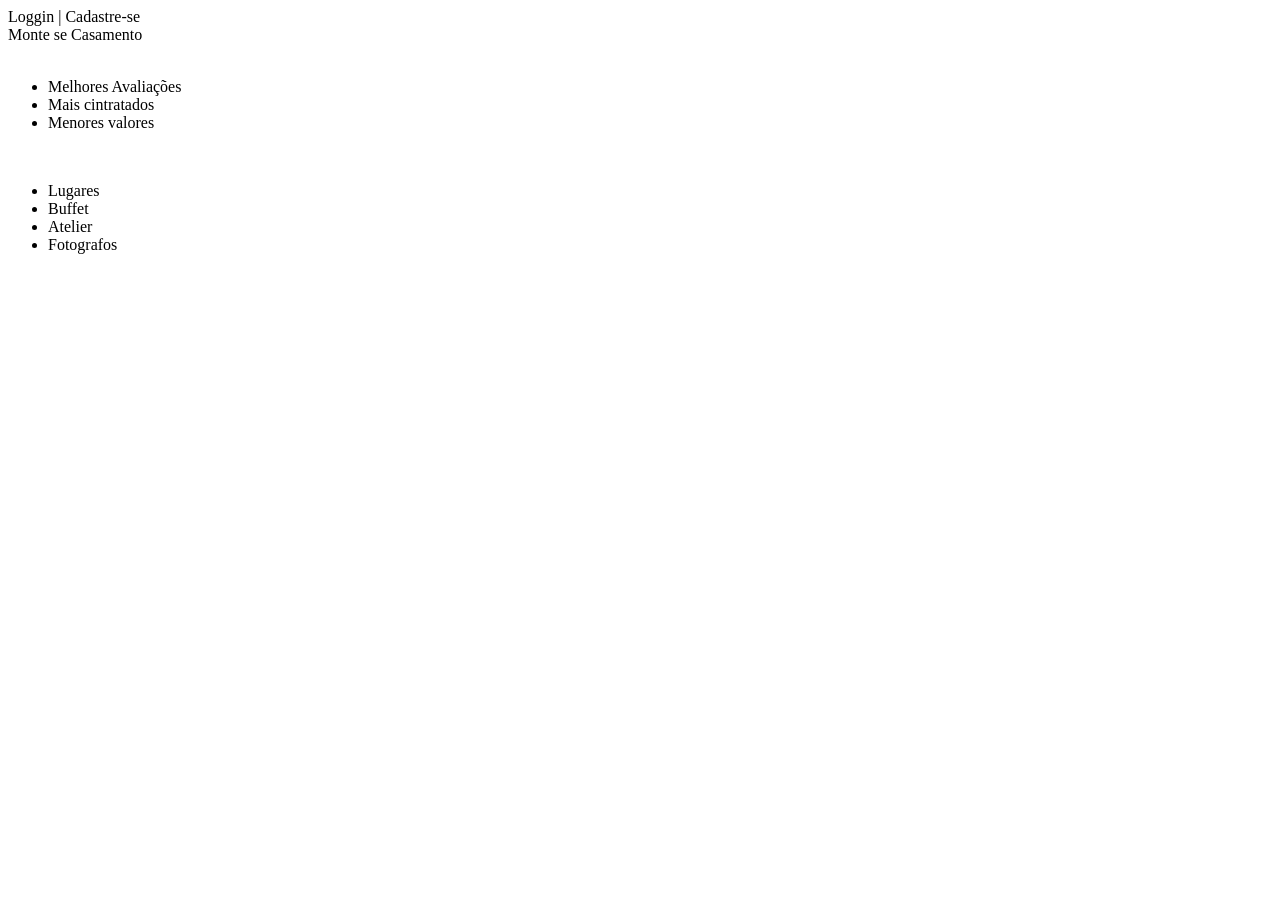
==== Front-end/index2.html @ ace560c4 "Primeiro commit" ====
<!DOCTYPE html>
<html lang="en">
<head>
    <meta charset="UTF-8">
    <meta name="viewport" content="width=device-width, initial-scale=1.0">
    <link ref="styles" href="index2.html">
    <title>Monte seu Casamento</title>
</head>
<body>
     <header class="cabecalho__logoePerfil">
        <a class="perfil" id="perfil__splash" >Loggin | Cadastre-se</a>

        <nav class="menu">
            <a class="logo" id="logo">Monte se Casamento</a>
        </nav>
    </header>
    <br>
    <ul>
        <li>Melhores Avaliações</li>
        <li>Mais cintratados</li>
        <li>Menores valores</li>
    </ul>
    <br>
    <ul>
        <li>Lugares</li>
        <li>Buffet</li>
        <li>Atelier</li>
        <li>Fotografos</li>
    </ul>
    
</body>
</html>
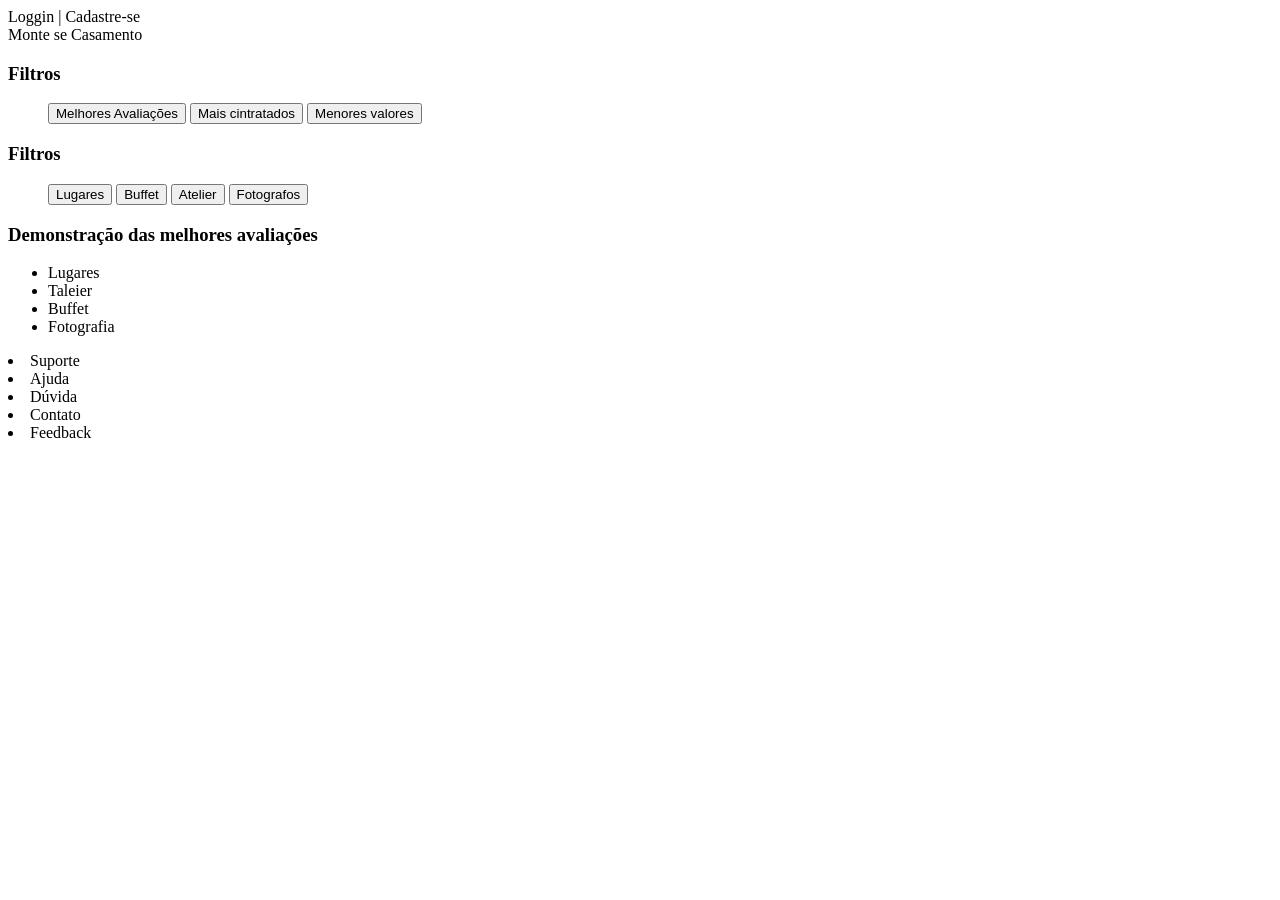
==== commit 9f0fcc19: "add projeto" ====
--- a/Front-end/index2.html
+++ b/Front-end/index2.html
@@ -14,19 +14,38 @@
             <a class="logo" id="logo">Monte se Casamento</a>
         </nav>
     </header>
-    <br>
+    <div>
+        <h3>Filtros</h3>
     <ul>
-        <li>Melhores Avaliações</li>
-        <li>Mais cintratados</li>
-        <li>Menores valores</li>
+        <button>Melhores Avaliações</button>
+        <button>Mais cintratados</button>
+        <button>Menores valores</button>
     </ul>
-    <br>
+    </div>
+    <div>
+        <h3>Filtros</h3>
     <ul>
-        <li>Lugares</li>
-        <li>Buffet</li>
-        <li>Atelier</li>
-        <li>Fotografos</li>
+        <button>Lugares</button>
+        <button>Buffet</button>
+        <button>Atelier</button>
+        <button>Fotografos</button>
     </ul>
-    
+    </div>
+    <div>
+        <h3>Demonstração das melhores avaliações</h3>
+        <ul>
+            <li>Lugares</li>
+            <li>Taleier</li>
+            <li>Buffet</li>
+            <li>Fotografia</li>
+        </ul>
+    </div>
+    <footer>
+        <li>Suporte</li>
+        <li>Ajuda</li>
+        <li>Dúvida</li>
+        <li>Contato</li>
+        <li>Feedback</li>
+    </footer>
 </body>
 </html>
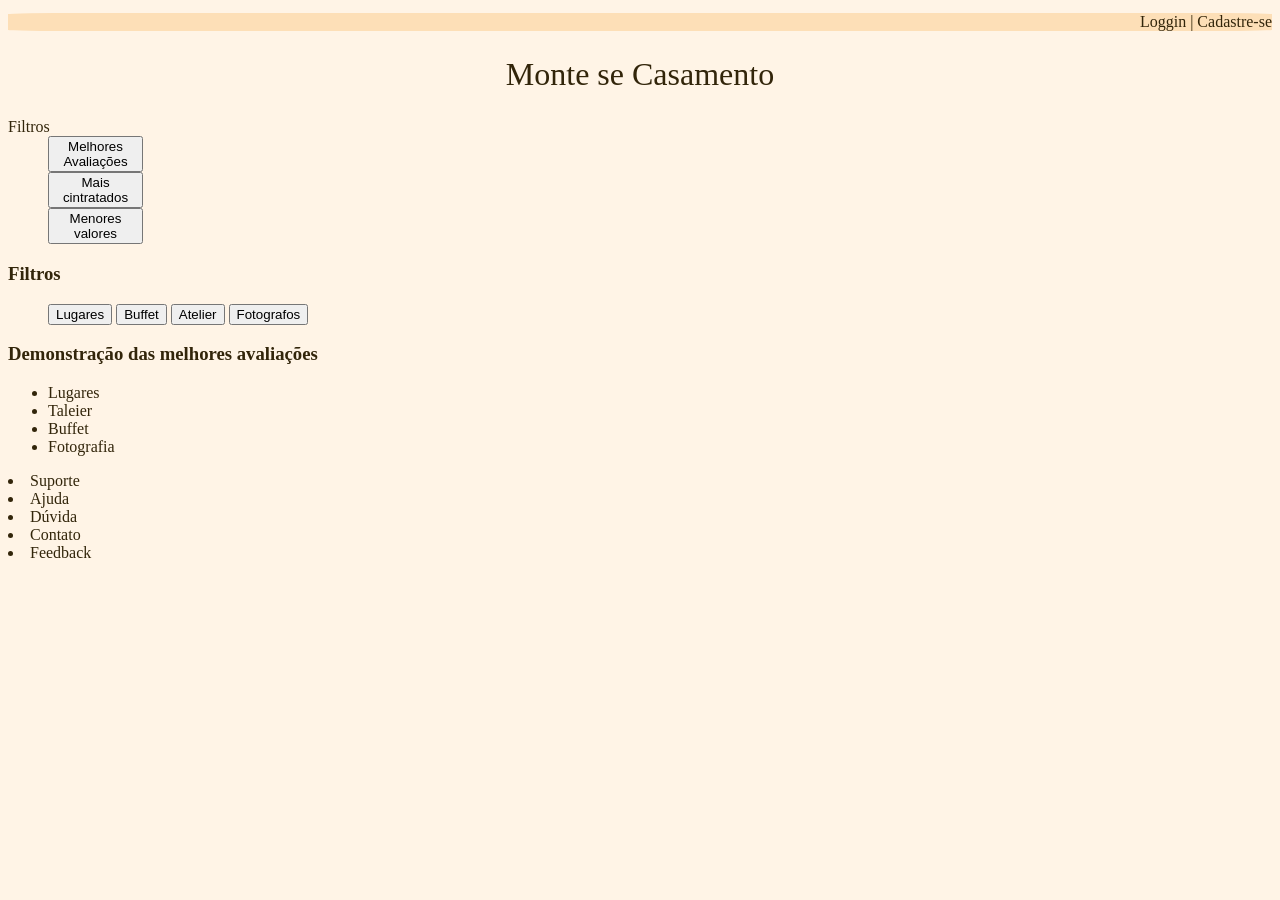
==== commit 79a4491c: "home css" ====
--- a/Front-end/index2.html
+++ b/Front-end/index2.html
@@ -3,20 +3,20 @@
 <head>
     <meta charset="UTF-8">
     <meta name="viewport" content="width=device-width, initial-scale=1.0">
-    <link ref="styles" href="index2.html">
+    <link rel="stylesheet" href="style2.css">
     <title>Monte seu Casamento</title>
 </head>
 <body>
-     <header class="cabecalho__logoePerfil">
-        <a class="perfil" id="perfil__splash" >Loggin | Cadastre-se</a>
+     <header>
+        <a class="perfil">Loggin | Cadastre-se</a>
 
-        <nav class="menu">
-            <a class="logo" id="logo">Monte se Casamento</a>
+        <nav>
+            <a id="logo">Monte se Casamento</a>
         </nav>
     </header>
-    <div>
-        <h3>Filtros</h3>
-    <ul>
+    <div id="div1">
+        <h3">Filtros</h3>
+    <ul id="coluna">
         <button>Melhores Avaliações</button>
         <button>Mais cintratados</button>
         <button>Menores valores</button>
--- a/Front-end/style2.css
+++ b/Front-end/style2.css
@@ -0,0 +1,42 @@
+* {
+    margin: 10;
+    padding: 10;
+}
+
+body {
+    font-family: 'Times New Roman', Times, serif;
+    background-color: rgb(255, 244, 230);
+    color:rgb(50, 37, 10)
+}
+
+.perfil {
+    display: flex;
+    container: initial;
+    border-radius: 6%;
+    background-color: rgb(253, 223, 183);
+    justify-content: end;
+    margin-top: 1%;
+}
+
+#logo {
+    display: flex;
+    font-size: xx-large;
+    color: rgb(50, 37, 10);
+    justify-content: center;
+    margin: 2%;
+}
+
+#coluna {
+    justify-content: space-between;
+    display: grid;
+    grid-column: initial;
+    grid-auto-columns: 95px;
+    margin: 0%;
+    font-weight: 12px;
+    transition: background-color 0.3s;
+}
+
+#div1 {
+    display: flex;
+    flex-flow: column;
+}
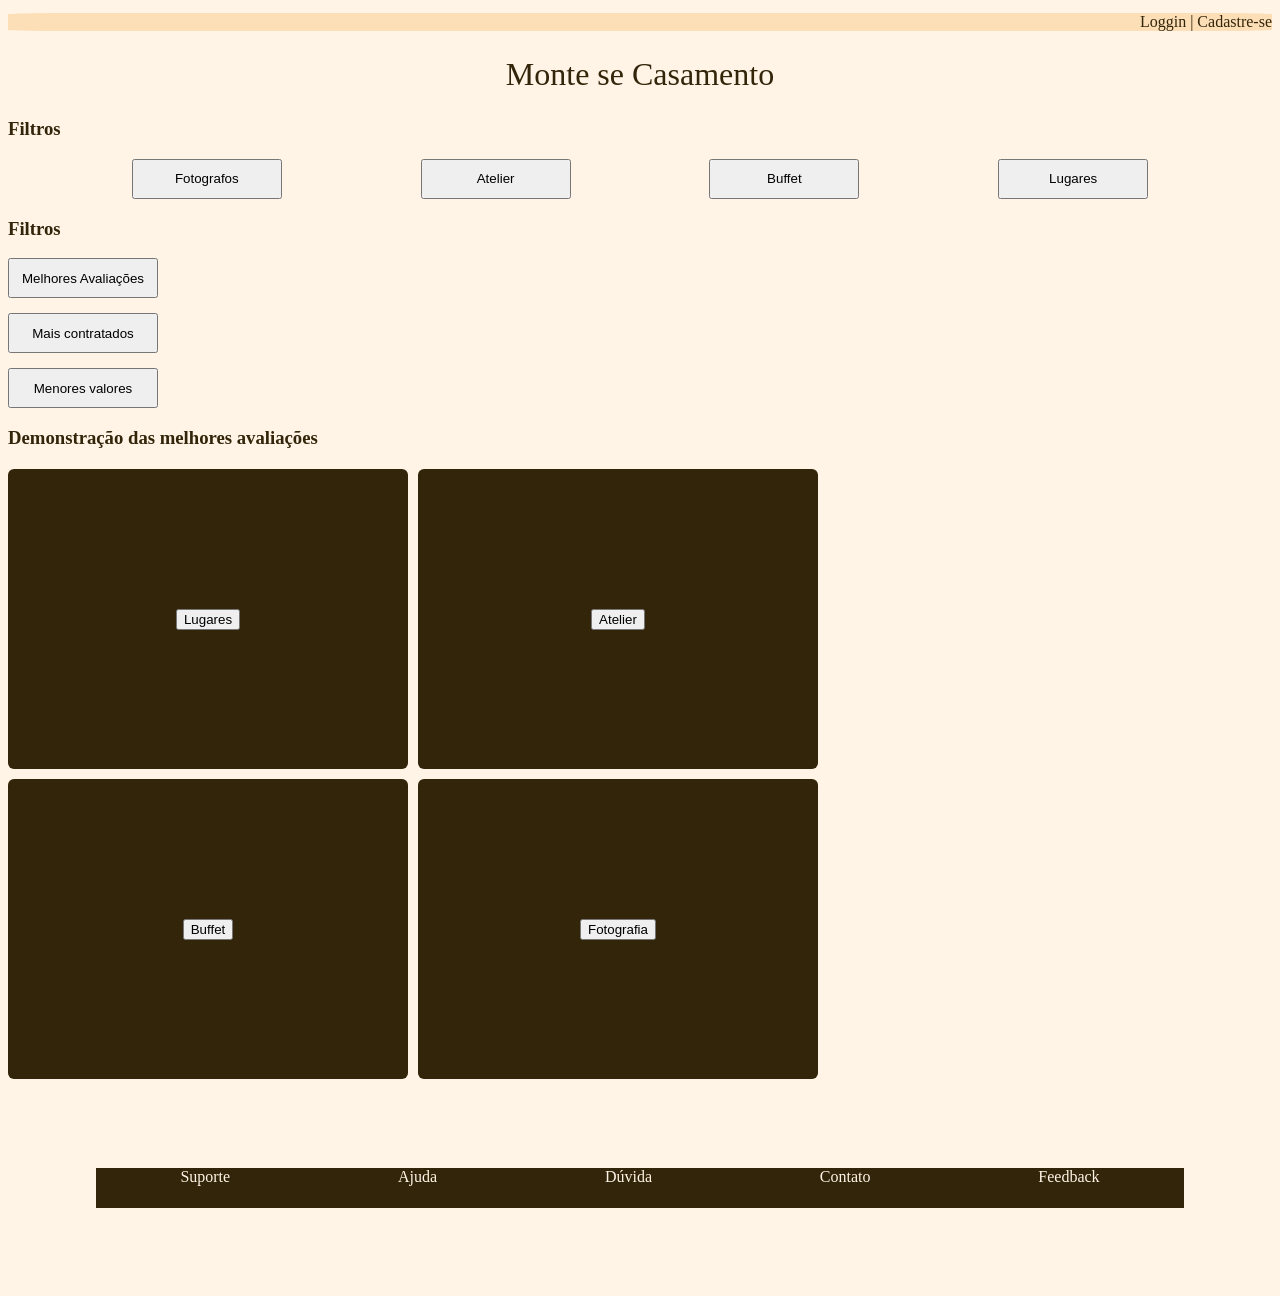
==== commit 23c4bd6d: "Update index2.html" ====
--- a/Front-end/index2.html
+++ b/Front-end/index2.html
@@ -14,33 +14,43 @@
             <a id="logo">Monte se Casamento</a>
         </nav>
     </header>
-    <div id="div1">
-        <h3">Filtros</h3>
-    <ul id="coluna">
-        <button>Melhores Avaliações</button>
-        <button>Mais cintratados</button>
-        <button>Menores valores</button>
-    </ul>
-    </div>
+
+<section id="div2">
     <div>
         <h3>Filtros</h3>
+    </div>
     <ul>
-        <button>Lugares</button>
-        <button>Buffet</button>
-        <button>Atelier</button>
-        <button>Fotografos</button>
+        <li><button>Lugares</button></li>
+        <li><button>Buffet</button></li>
+        <li><button>Atelier</button></li>
+        <li><button>Fotografos</button></li>
     </ul>
+</section>
+
+<section id="div1">
+    <div>
+        <h3>Filtros</h3>
     </div>
+    <ul>
+        <li><button>Melhores Avaliações</button></li>
+        <li><button>Mais contratados</button></li>
+        <li><button>Menores valores</button></li>
+    </ul>
+</section>
+    </div>
+
+<section id="div3">
     <div>
         <h3>Demonstração das melhores avaliações</h3>
         <ul>
-            <li>Lugares</li>
-            <li>Taleier</li>
-            <li>Buffet</li>
-            <li>Fotografia</li>
+            <li><button>Lugares</button></li>
+            <li><button>Atelier</button></li>
+            <li><button>Buffet</button></li>
+            <li><button>Fotografia</button></li>
         </ul>
     </div>
-    <footer>
+</section>
+    <footer id="rodape">
         <li>Suporte</li>
         <li>Ajuda</li>
         <li>Dúvida</li>
@@ -48,4 +58,4 @@
         <li>Feedback</li>
     </footer>
 </body>
-</html>+</html>
--- a/Front-end/style2.css
+++ b/Front-end/style2.css
@@ -36,7 +36,64 @@
     transition: background-color 0.3s;
 }
 
-#div1 {
+#rodape {
+    border-radius: solid 6%;
+    background-color: rgb(50, 37, 10);
+    color: rgb(255, 244, 230);
     display: flex;
-    flex-flow: column;
-}+    justify-content: space-around;
+    list-style: none;
+    height: 40px;
+    margin-left: 3%;
+    margin-right: 3%;
+    margin: 7%;
+}
+
+#div1 ul {
+  display: flex;
+  flex-direction: column; 
+  gap: 15px;              
+  padding: 0;             
+  list-style: none;    
+}
+
+#div2 ul {
+  display: flex;
+  flex-direction: row-reverse;
+  justify-content: space-evenly;
+  gap: 15px;              
+  padding: 0;             
+  list-style: none;
+}
+
+#div2 button {
+    width: 150px;
+    height: 40px;
+}
+
+#div1 button {
+    width: 150px;
+    height: 40px;
+}
+
+#div3 ul {
+  display: grid;
+  grid-template-columns: repeat(2, 5fr); 
+  gap: 10px;                            
+  padding: 0;
+  list-style: none; 
+  width: 100%;            
+  max-width: 400px;    
+  margin-top: 20px;                       
+}
+
+#div3 ul li {
+  background-color: rgb(50, 37, 10);
+  height: 300px;
+  width: 400px;         
+  display: flex;
+  align-items: center;
+  justify-content: center;
+  border-radius: 6px;
+  grid-template-rows: 5px;
+}
